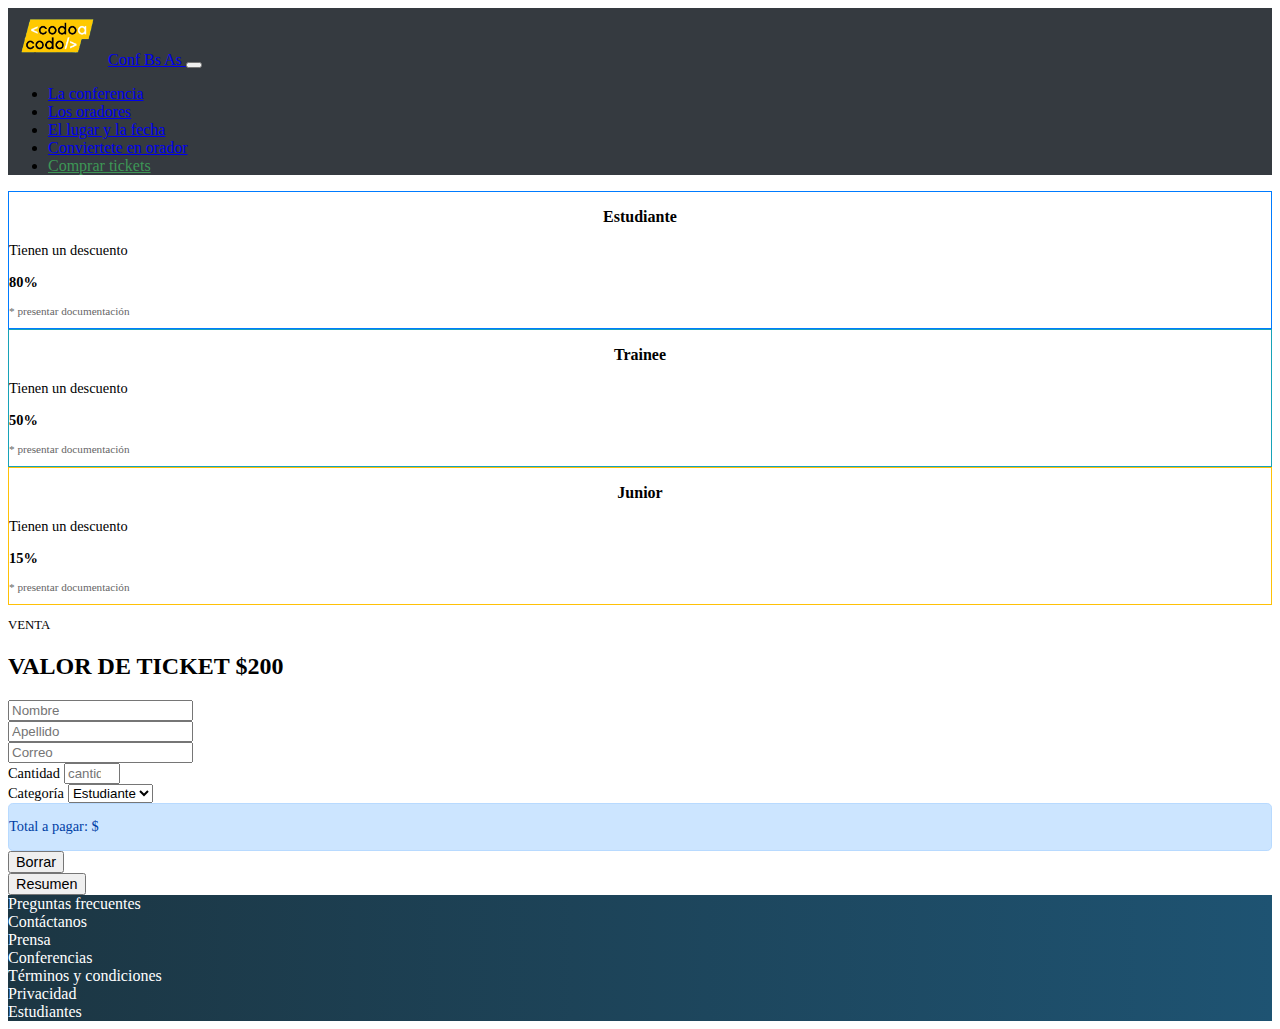
==== compra.html @ 2f116978 "compra.html agregado." ====
<!DOCTYPE html>
<html lang="es">
  <head>
    <meta charset="UTF-8" />
    <meta http-equiv="X-UA-Compatible" content="IE=edge" />
    <meta name="viewport" content="width=device-width, initial-scale=1.0" />
    <link
      href="https://cdn.jsdelivr.net/npm/bootstrap@5.3.0-alpha1/dist/css/bootstrap.min.css"
      rel="stylesheet"
      integrity="sha384-GLhlTQ8iRABdZLl6O3oVMWSktQOp6b7In1Zl3/Jr59b6EGGoI1aFkw7cmDA6j6gD"
      crossorigin="anonymous"
    />
    <link rel="stylesheet" href="css/style.css" />
    <script>
      $(document).ready(function(){
        $('[data-toggle="tooltip"]').tooltip();
      });
    </script>
    <title>Conf Bs As: comprar tickets</title>
  </head>
  <body>
    <nav class="navbar navbar-expand-lg bg-gris navbar-dark sticky-top">
      <div class="container">
        <a class="navbar-brand" href="index.html">
          <img
            src="img/codoacodo.png"
            class="img-fluid"
            alt="'Codo a Codo', escrito como etiqueta de HTML y resaltado con un fondo amarillo."
            width="100rem"
          >Conf Bs As
        </a>
        <button
          class="navbar-toggler"
          type="button"
          data-bs-toggle="collapse"
          data-bs-target="#navbarSupportedContent"
          aria-controls="navbarSupportedContent"
          aria-expanded="false"
          aria-label="Toggle navigation"
        >
          <span class="navbar-toggler-icon"></span>
        </button>
        <div class="collapse navbar-collapse" id="navbarSupportedContent">
          <ul class="navbar-nav ms-auto mb-2 mb-lg-0">
            <li class="nav-item">
              <a class="nav-link active" aria-current="page" href="index.html#conferencia">La conferencia</a>
            </li>
            <li class="nav-item">
              <a class="nav-link" href="index.html#oradores">Los oradores</a>
            </li>
            <li class="nav-item">
              <a class="nav-link" href="index.html#lugar-fecha">El lugar y la fecha</a>
            </li>
            <li class="nav-item">
              <a class="nav-link" href="index.html#form-orador">Conviertete en orador</a>
            </li>
            <li class="nav-item">
              <a class="nav-link text-verde-ticket" href="compra.html">Comprar tickets</a>
            </li>
          </ul>
        </div>
      </div>
    </nav>

    <div class="container-fluid pt-4 col-md-9 col-lg-6 pb-3">
      <div class="row gx-0 gx-md-1 gy-1 gy-md-0 border">
        <div class="col-md-4 ps-md-0 mt-0">
          <div class="cuadro-estudiante p-3 px-lg-2 py-lg-3">
            <h3>Estudiante</h3>
            <p class="texto-chico text-center">Tienen un descuento</p>
            <p class="texto-chico porcentaje texto-chico text-center">80%</p>
            <p class="p-mas-chico texto-gris mb-0 text-center">* presentar documentación</p>
          </div>
        </div>
        <div class="col-md-4">
          <div class="cuadro-trainee p-3 px-lg-2 py-lg-3">
            <h3>Trainee</h3>
            <p class="texto-chico text-center">Tienen un descuento</p>
            <p class="texto-chico porcentaje texto-chico text-center">50%</p>
            <p class="p-mas-chico texto-gris mb-0 text-center">* presentar documentación</p>
          </div>
        </div>
        <div class="col-md-4 pe-md-0">
          <div class="cuadro-junior p-3 px-lg-2 py-lg-3">
            <h3>Junior</h3>
            <p class="texto-chico text-center">Tienen un descuento</p>
            <p class="texto-chico porcentaje texto-chico text-center">15%</p>
            <p class="p-mas-chico texto-gris mb-0 text-center">* presentar documentación</p>
          </div>
        </div>
      </div>

      <div class="text-center">
        <p class="p-chico mb-0">VENTA</p>
        <h2 class="mb-3">VALOR DE TICKET $200</h2>
        <form action="#" method="post">
          <div class="mb-3">
            <div class="row gx-2 mb-3">
              <div class="col-md-6 mb-3 mb-md-0">
                <input type="text" class="form-control form-control-sm" id="form-name" name="form-name" placeholder="Nombre" required />
              </div>
              <div class="col-md-6">
                <input type="text" class="form-control form-control-sm" id="form-surname" name="form-surname" placeholder="Apellido" required />
              </div>
            </div>

            <div class="row gx-2 mb-2">
              <div class="mb-3 mb-md-0">
                <input type="email" class="form-control form-control-sm" id="form-email" name="form-email" placeholder="Correo" required />
              </div>
            </div>

            <div class="row gx-2 mb-4">
              <div class="col-md-6 mb-3 mb-md-0 text-start">
                <label for="form-quantity" class="mb-2 texto-chico">Cantidad</label>
                <input type="number" class="form-control form-control-sm" id="form-quantity" name="form-quantity" min="1" max="10" placeholder="cantidad" required />
              </div>
              <div class="col-md-6 text-start">
                <label for="form-category" class="mb-2 texto-chico">Categoría</label>
                <select type="text" class="form-select form-select-sm" id="form-category" name="form-category" required>
                  <option value="estudiante" selected>Estudiante</option>
                  <option value="trainee">Trainee</option>
                  <option value="junior">Junior</option>
                </select>
              </div>
            </div>
          </div>

          <div class="mb-4 text-start p-2 ps-3 p-total">
            <p class="texto-chico mb-0 p-1">Total a pagar: $</p>
          </div>

          <div class="row gx-2">
            <div class="col-md-6 mb-3 mb-md-0">
              <button type="submit" class="btn btn-verde-enviar col-12 texto-chico" value="Enviar">Borrar</button>
            </div>
            <div class="col-md-6">
              <button type="submit" class="btn btn-verde-enviar col-12 texto-chico" value="Enviar">Resumen</button>
            </div>
          </div>
        </form>
      </div>
    </div>

    <footer class="container-fluid bg-azul text-center">
      <div class="container col-lg-10 p-4">
        <div class="container-fluid row g-3 align-items-center">
          <div class="col">
            <a href="https://www.google.com" target="_blank">Preguntas frecuentes</a>
          </div>
          <div class="col">
            <a href="#">Contáctanos</a>
          </div>
          <div class="col">
            <a href="#">Prensa</a>
          </div>
          <div class="col">
            <a href="#">Conferencias</a>
          </div>
          <div class="col">
            <a href="#">Términos y condiciones</a>
          </div>
          <div class="col">
            <a href="#">Privacidad</a>
          </div>
          <div class="col">
            <a href="https://aulasvirtuales.bue.edu.ar" target="_blank">Estudiantes</a>
          </div>
        </div>
      </div>
    </footer>

    <script
      src="https://cdn.jsdelivr.net/npm/bootstrap@5.3.0-alpha1/dist/js/bootstrap.bundle.min.js"
      integrity="sha384-w76AqPfDkMBDXo30jS1Sgez6pr3x5MlQ1ZAGC+nuZB+EYdgRZgiwxhTBTkF7CXvN"
      crossorigin="anonymous"
    ></script>
  </body>
</html>
---- css/style.css ----
body {
    font-size: 16px;
}

.bg-amarillo-main {
    background: #F2D300;
}

.bg-gris {
    background: #353a40;
}

.text-verde-ticket {
    color: #3d9756;
}

#conferencia {
    height: 100vh;
    background-color: black;
}

.clearfix {
    overflow: hidden;
}

#imagen-1 {
    height: 100vh;
    background-image: url(../img/ba1.jpg);
    background-repeat: no-repeat;
    background-size: cover;
    opacity: 0.6;
}

.bsas-align {
    margin-right: 6rem;
}

.margin-bottom-boton {
    margin-bottom: 0rem;
}

@media (max-width:324px) {
    .margin-bottom-boton {
        margin-bottom: 0.5rem;
    }
}

@media (max-width:575.98px) {
    .bsas-align {
        margin-right: 0.5rem;
    }
}

@media (min-width: 576px) and (max-width: 991.98px) {
    .bsas-align {
        margin-right: 1rem;
    }
}

.btn-transparente {
    --bs-btn-hover-color: var(--bs-white);
    --bs-btn-hover-bg: #FFFFFF33;
    --bs-btn-active-color: var(--bs-btn-hover-color);
    --bs-btn-active-bg: #FFFFFF66;
}

.btn-verde-ticket {
    --bs-btn-color: var(--bs-white);
    --bs-btn-bg: #28a744;
    --bs-btn-hover-color: var(--bs-white);
    --bs-btn-hover-bg: #37c868;
    --bs-btn-active-color: var(--bs-btn-hover-color);
    --bs-btn-active-bg: #2ddb90;
    --bs-btn-active-border-color: #2ddb90;
}

.container-orador {
    width: 80%;
}

.p-chico {
    font-size: 0.8rem;
}

.btn-verde-react {
    --bs-btn-color: var(--bs-white);
    --bs-btn-bg: #16a1b7;
    --bs-btn-hover-color: var(--bs-white);
    --bs-btn-hover-bg: #27a8c6;
    --bs-btn-active-color: var(--bs-btn-hover-color);
    --bs-btn-active-bg: #27a8c6;
    --bs-btn-active-border-color: #27a8c6;
}

#container-imagen-steve {
    background-color: #09071d;
}

#container-imagen-bill {
    background-color: #6a696e;
}

#container-imagen-ada {
    background-color: #33342f;
}

#container-imagen-ada {
    background-color: #33342f;
}

#container-imagen-3 {
    background-color: #2f60ac;
}

#imagen-3 {
    height:100%;
    background-image: url(../img/honolulu.jpg);
    background-repeat: no-repeat;
    background-size: cover;
}

.tool {
    text-decoration: underline dotted black;
}

legend {
    font-size: 1rem;
}

#form-text {
    height: 7rem;
}

.btn-verde-enviar {
    font-size: 1.2rem;
    --bs-btn-color: var(--bs-white);
    --bs-btn-bg: #96c93e;
    --bs-btn-hover-color: var(--bs-white);
    --bs-btn-hover-bg: #bcd556;
    --bs-btn-active-color: var(--bs-btn-hover-color);
    --bs-btn-active-bg: #cbe168;
    --bs-btn-active-border-color: #cbe168;
}

.bg-azul {
    background: rgb(28,54,67);
    background: linear-gradient(90deg, rgba(28,54,67,1) 0%, rgba(30,83,114,1) 100%);
}

footer div div div a {
    color: white;
    text-decoration: none;
}

footer div div div a:hover {
    color: #FFFFFFDD;
}

footer div div div a:active {
    color: #FFFFFF66;
}

footer div div div a:active {
    color: #FFFFFF44;
}

#oradores, #lugar-fecha {
    scroll-margin-top: 5rem;
}

.texto-chico {
    font-size: 0.9rem;
}

.p-total {
    background-color: #cce5ff;
    border: #b8daff solid 0.1rem;
    border-radius: 0.3rem;
    color: #0040a5;
}

.cuadro-estudiante {
    border: #007bff solid 0.1rem;
}

.cuadro-trainee {
    border: #17a2b8 solid 0.1rem;
}

.cuadro-junior {
    border: #ffc107 solid 0.1rem;
}

h3 {
    font-size: 1rem;
    text-align: center;
}

.porcentaje {
    font-weight: bold;
}

.texto-gris {
    color: #666;
}

.p-mas-chico {
    font-size: 0.7rem;
}
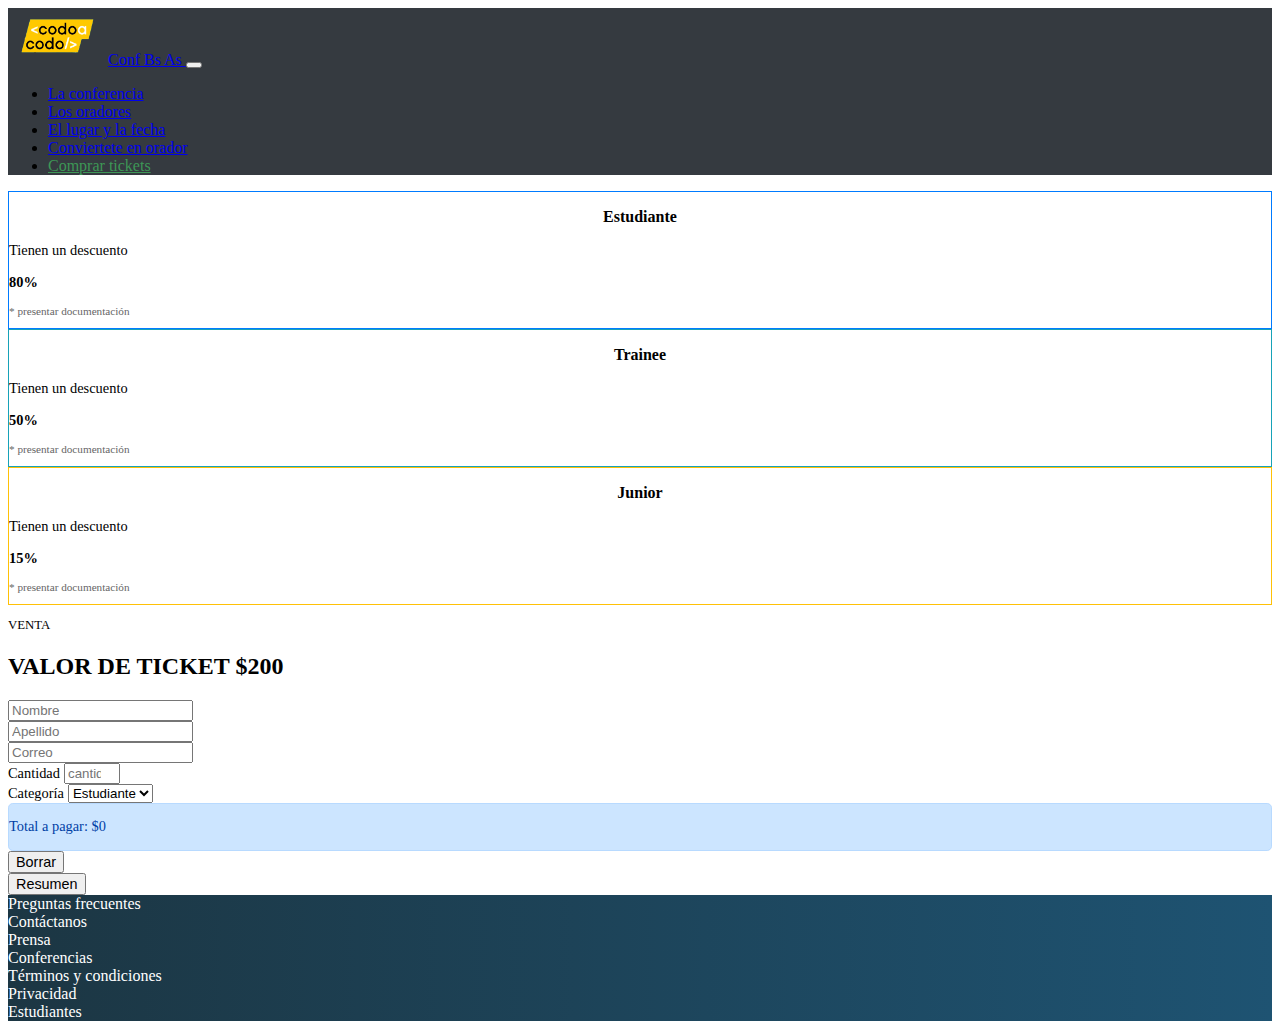
==== commit c6a63949: "Botón Reset agregado." ====
--- a/compra.html
+++ b/compra.html
@@ -11,11 +11,6 @@
       crossorigin="anonymous"
     />
     <link rel="stylesheet" href="css/style.css" />
-    <script>
-      $(document).ready(function(){
-        $('[data-toggle="tooltip"]').tooltip();
-      });
-    </script>
     <title>Conf Bs As: comprar tickets</title>
   </head>
   <body>
@@ -127,12 +122,12 @@
           </div>
 
           <div class="mb-4 text-start p-2 ps-3 p-total">
-            <p class="texto-chico mb-0 p-1">Total a pagar: $</p>
+            <p class="texto-chico mb-0 p-1">Total a pagar: $<span id="total-a-pagar"></span></p>
           </div>
 
           <div class="row gx-2">
             <div class="col-md-6 mb-3 mb-md-0">
-              <button type="submit" class="btn btn-verde-enviar col-12 texto-chico" value="Enviar">Borrar</button>
+              <button type="reset" class="btn btn-verde-enviar col-12 texto-chico" value="Borrar">Borrar</button>
             </div>
             <div class="col-md-6">
               <button type="submit" class="btn btn-verde-enviar col-12 texto-chico" value="Enviar">Resumen</button>
@@ -175,5 +170,6 @@
       integrity="sha384-w76AqPfDkMBDXo30jS1Sgez6pr3x5MlQ1ZAGC+nuZB+EYdgRZgiwxhTBTkF7CXvN"
       crossorigin="anonymous"
     ></script>
+    <script src="js/js.js"></script>
   </body>
 </html>
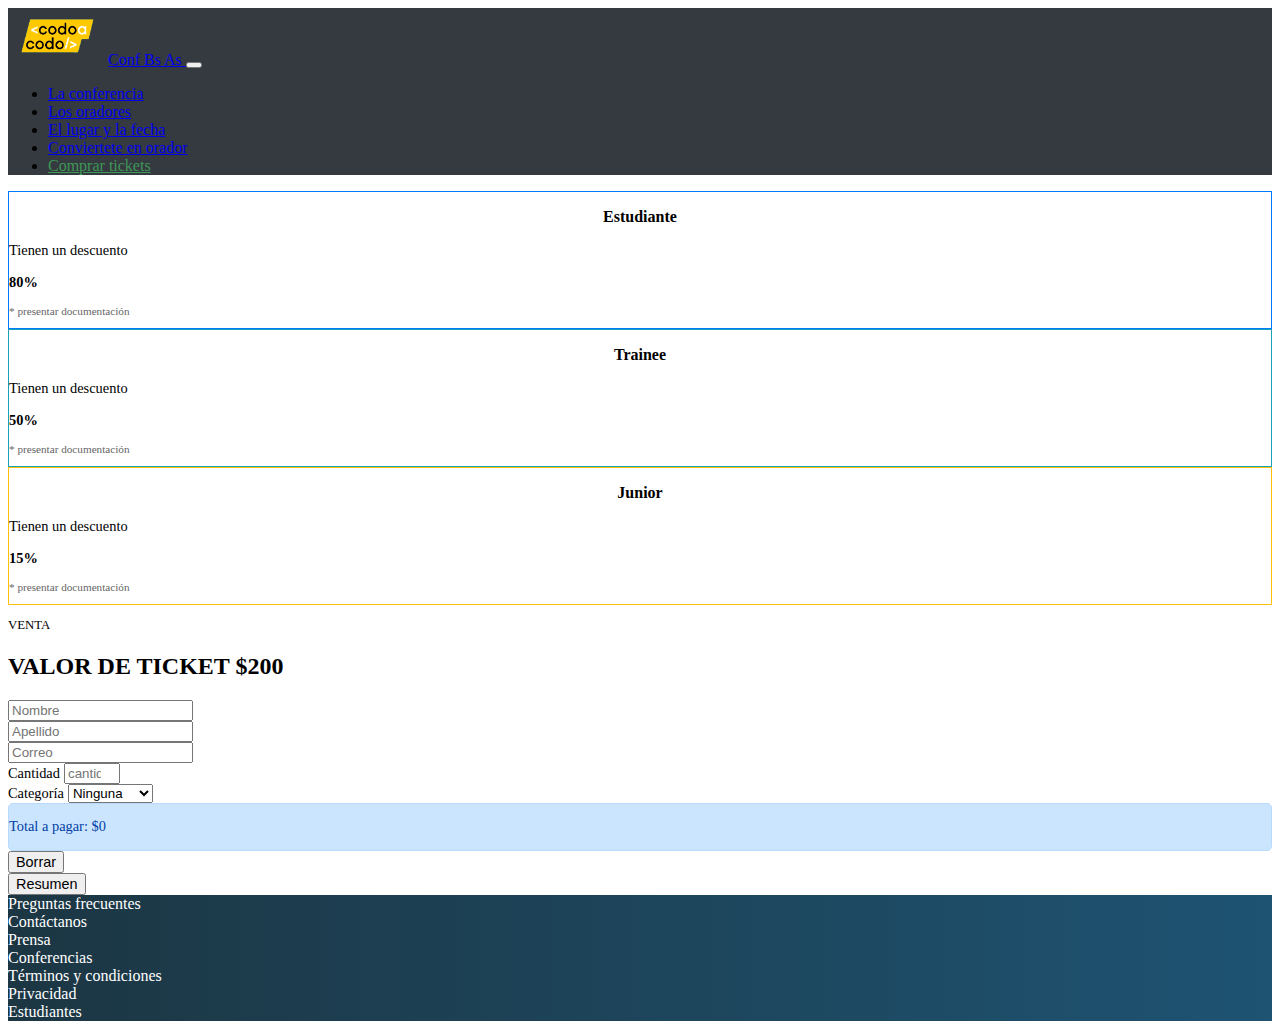
==== commit 8a57b154: "Categoría Ninguna agregada." ====
--- a/compra.html
+++ b/compra.html
@@ -113,7 +113,8 @@
               <div class="col-md-6 text-start">
                 <label for="form-category" class="mb-2 texto-chico">Categoría</label>
                 <select type="text" class="form-select form-select-sm" id="form-category" name="form-category" required>
-                  <option value="estudiante" selected>Estudiante</option>
+                  <option value="ninguna" selected>Ninguna</option>
+                  <option value="estudiante">Estudiante</option>
                   <option value="trainee">Trainee</option>
                   <option value="junior">Junior</option>
                 </select>
@@ -127,7 +128,7 @@
 
           <div class="row gx-2">
             <div class="col-md-6 mb-3 mb-md-0">
-              <button type="reset" class="btn btn-verde-enviar col-12 texto-chico" value="Borrar">Borrar</button>
+              <button type="reset" id="borrar" class="btn btn-verde-enviar col-12 texto-chico" value="Borrar">Borrar</button>
             </div>
             <div class="col-md-6">
               <button type="submit" class="btn btn-verde-enviar col-12 texto-chico" value="Enviar">Resumen</button>
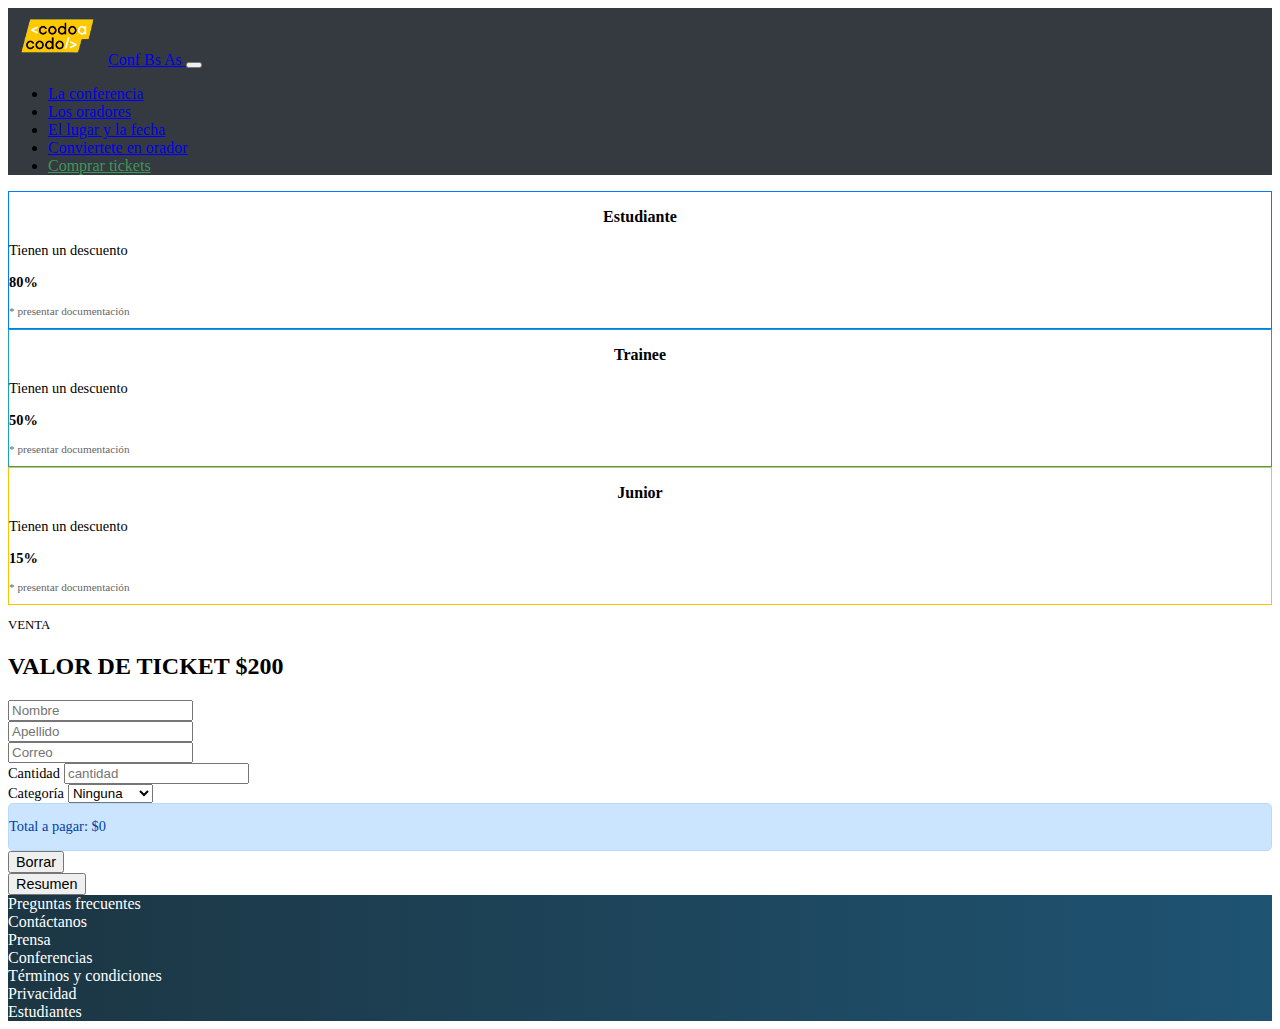
==== commit 4f4ddedc: "Validación en campo de Cantidad agregado." ====
--- a/compra.html
+++ b/compra.html
@@ -108,7 +108,7 @@
             <div class="row gx-2 mb-4">
               <div class="col-md-6 mb-3 mb-md-0 text-start">
                 <label for="form-quantity" class="mb-2 texto-chico">Cantidad</label>
-                <input type="number" class="form-control form-control-sm" id="form-quantity" name="form-quantity" min="1" max="10" placeholder="cantidad" required />
+                <input type="text" class="form-control form-control-sm" id="form-quantity" name="form-quantity" placeholder="cantidad" required />
               </div>
               <div class="col-md-6 text-start">
                 <label for="form-category" class="mb-2 texto-chico">Categoría</label>
